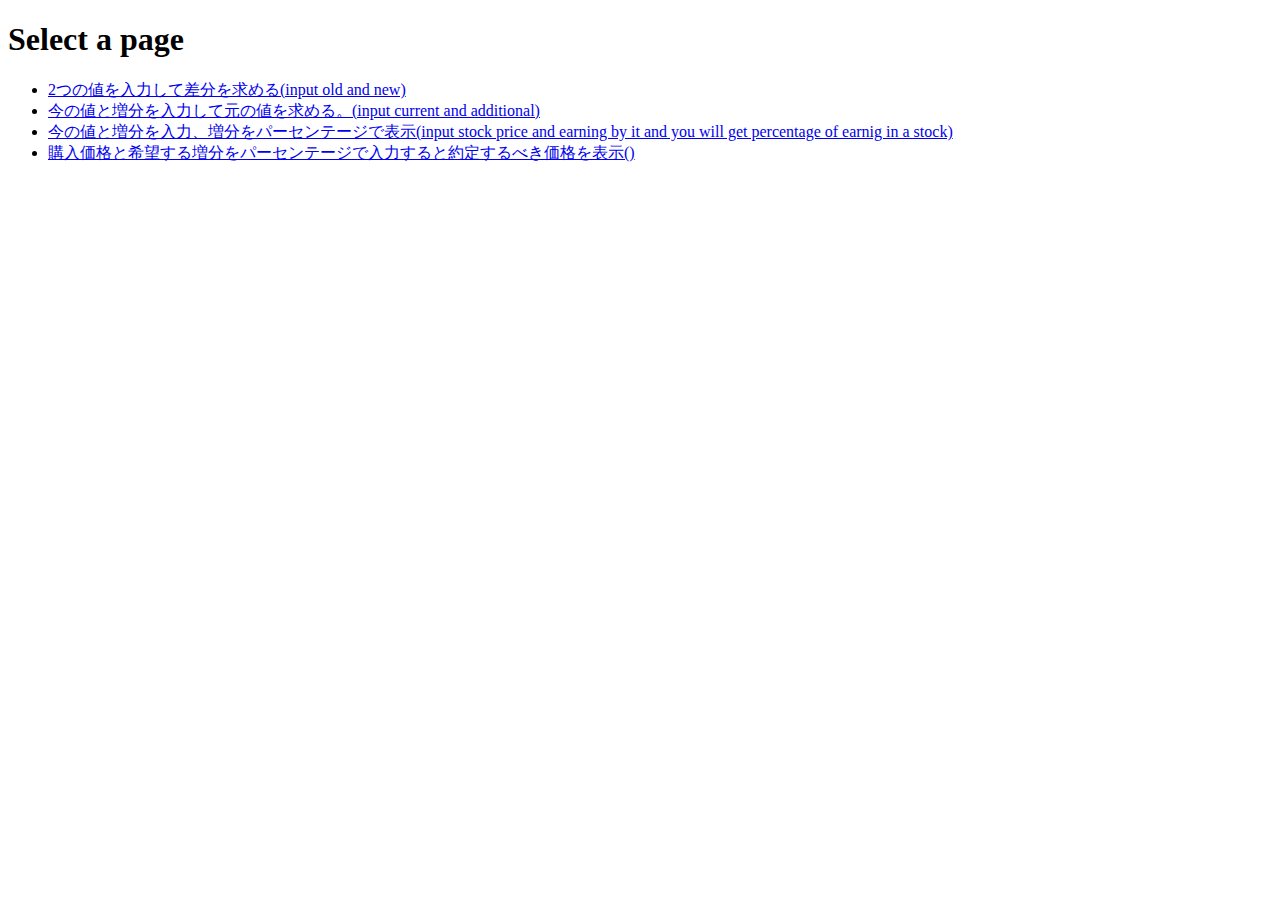
==== index.html @ 7b8dfa1d "2023/05/01 15:56" ====
<!---top page of calculator--->
<!DOCTYPE html>
<html>
    <head>
        <title>Financial Calulator</title>
        <meta charset="UTF-8">
        <link rel="stylesheet" href="./css/index.css">
    </head>
    <body>
        <header>
            <h1>Select a page</h1>
        </header>
        <main>
            <ul>
                <li>
                    <a href="input1.html">2つの値を入力して差分を求める(input old and new)</a>
                </li>
                <li>
                    <a href="input2.html">今の値と増分を入力して元の値を求める。(input current and additional)</a>
                </li>
                <li>
                    <a href="input3.html">今の値と増分を入力、増分をパーセンテージで表示(input stock price and earning by it and you will get percentage of earnig in a stock)</a>

                </li>
                <li>
                    <a href="input4.html">購入価格と希望する増分をパーセンテージで入力すると約定するべき価格を表示()</a>
                </li>
            </ul>
            <!---<images>
                <img src="sunrisefirst.png">
            </images>--->
        </main>
        <footer>

        </footer>
    </body>
</html>
---- css/index.css ----
/**************************************/
/*** For mobile device
     maxmum width 1080px            ***/
/**************************************/
@media screen and (max-width: 1080px) {
 
    body {
        width: 980px;
        height: 1800px;
        /***font-size: 250%;***/
        border: solid red thick;


    }
    
    body a {
        margin: 3em;
    }

    header {
        font-size: 250%;
        font-weight: bold;
    }

    /**********/
    main input {
        font-size: 250%;
        /***color: red;***/
    }
    /**********/

}
/*************************************/
/***END Of FOR MAXIMUM WiDTH 1080px***/
/*************************************/
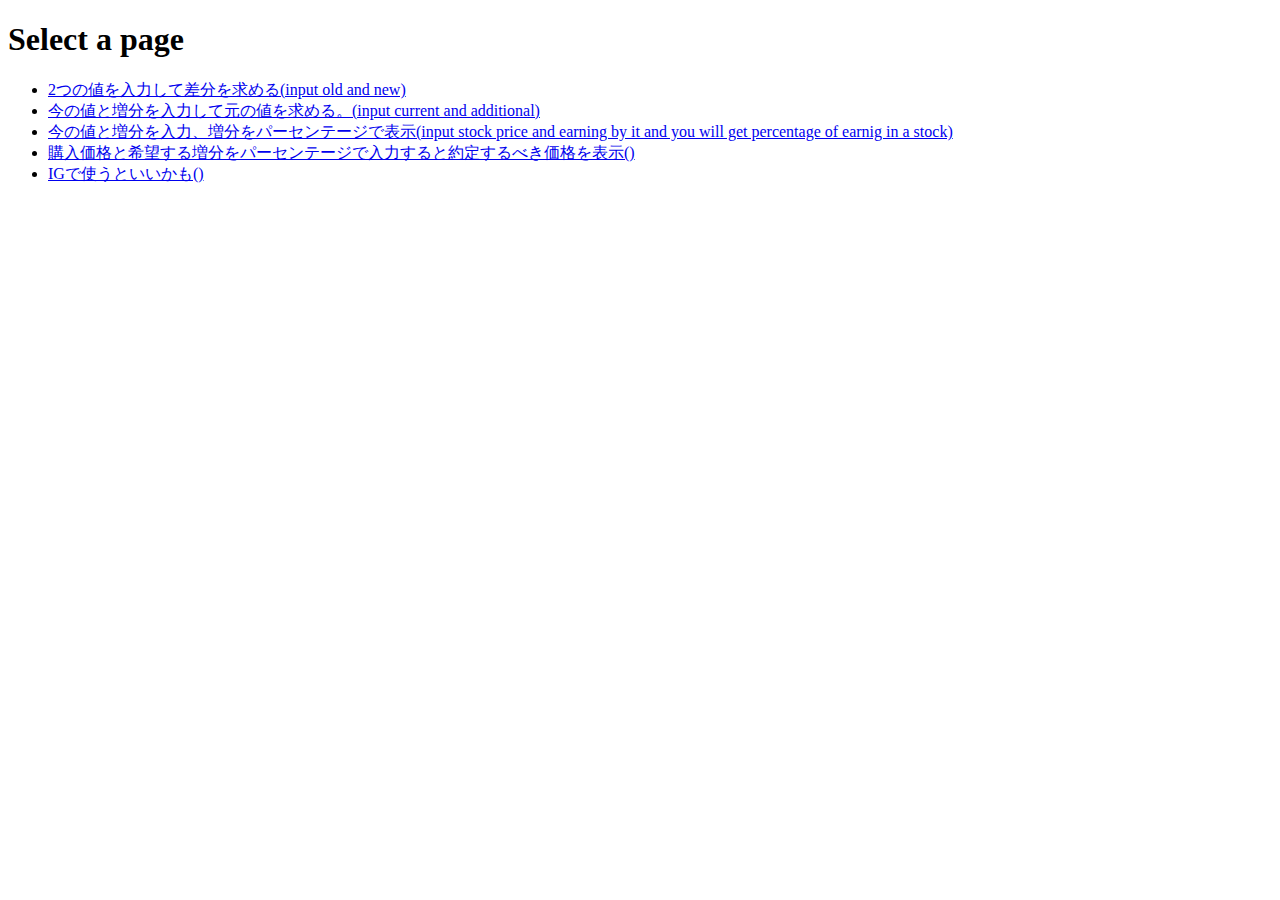
==== commit ce2992bd: "2023 06 18 16:24" ====
--- a/index.html
+++ b/index.html
@@ -25,6 +25,9 @@
                 <li>
                     <a href="input4.html">購入価格と希望する増分をパーセンテージで入力すると約定するべき価格を表示()</a>
                 </li>
+                <li>
+                    <a href="input5_ig.html">IGで使うといいかも()</a>
+                </li>                
             </ul>
             <!---<images>
                 <img src="sunrisefirst.png">
--- a/css/index.css
+++ b/css/index.css
@@ -6,29 +6,30 @@
 @media screen and (max-width: 1080px) {
  
     body {
-        width: 980px;
-        height: 1800px;
+        width: 900px;
+        height: 1550px;
         /***font-size: 250%;***/
         border: solid red thick;
-
-
+        font-size: 250%;
+        font-weight: bold;
     }
     
     body a {
         margin: 3em;
     }
-
+/***
     header {
-        font-size: 250%;
         font-weight: bold;
     }
+***/
 
-    /**********/
     main input {
-        font-size: 250%;
-        /***color: red;***/
+        font-size: 150%;
     }
-    /**********/
+
+    button {
+        font-size: 150%;
+    }
 
 }
 /*************************************/
